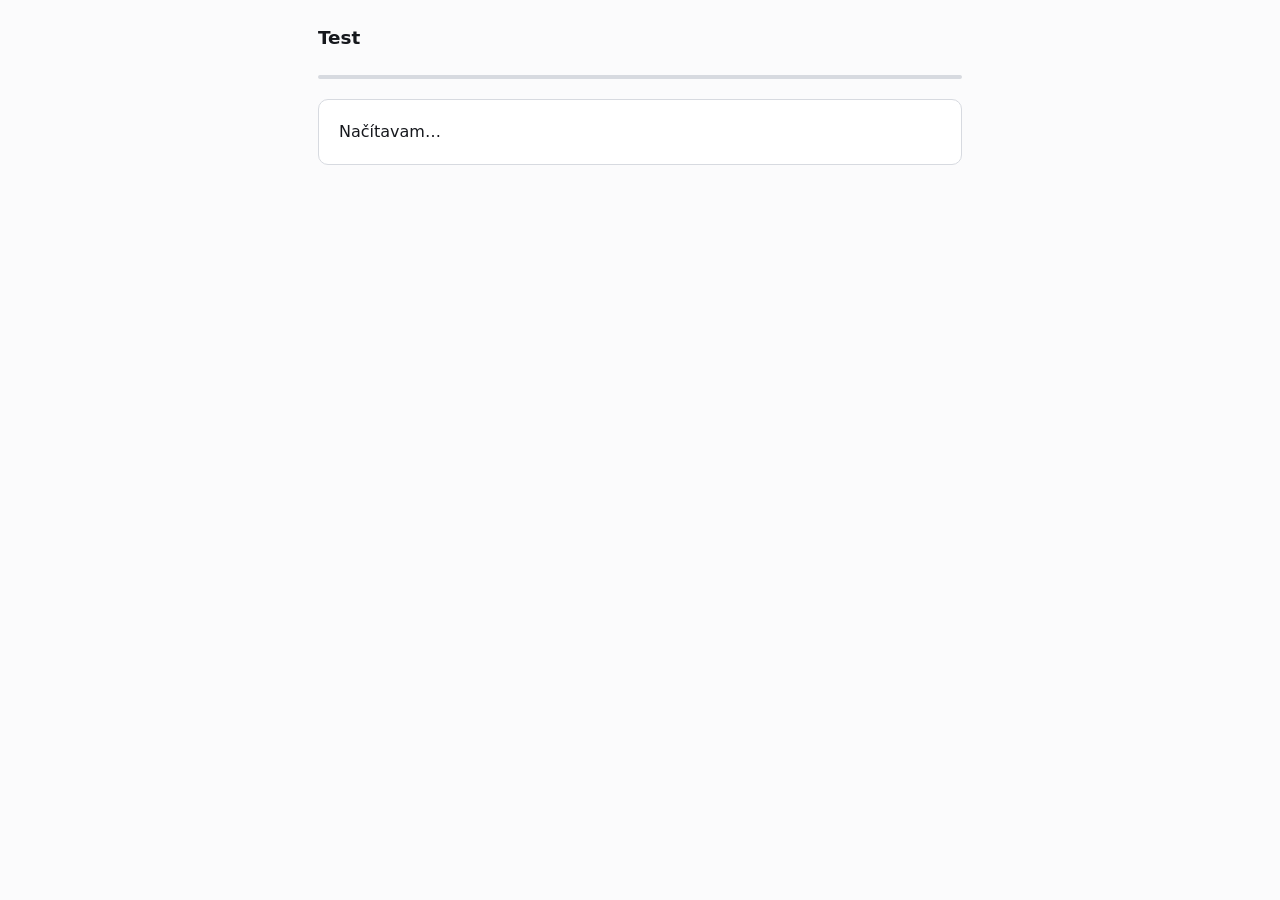
==== assessment/static/test.html @ ea66088d "Init" ====
<!DOCTYPE html>
<html lang="sk">
<head>
<meta charset="utf-8">
<meta name="viewport" content="width=device-width, initial-scale=1">
<title>Test</title>
<style>
  :root { --ink:#16181d; --mut:#5d6470; --line:#d7dae0; --bg:#fbfbfc;
          --acc:#2b4c7e; --warn:#8a4b2a; }
  * { box-sizing: border-box; }
  body { margin:0; font:16px/1.55 system-ui, "Segoe UI", sans-serif;
         color:var(--ink); background:var(--bg); }
  .wrap { max-width:680px; margin:0 auto; padding:24px 18px 64px; }
  h1 { font-size:1.15rem; margin:0 0 4px; }
  .sub { color:var(--mut); font-size:.85rem; margin-bottom:22px; }
  .card { background:#fff; border:1px solid var(--line); border-radius:10px;
          padding:20px; }
  .prog { height:4px; background:var(--line); border-radius:2px; margin-bottom:20px; }
  .prog > i { display:block; height:100%; background:var(--acc); border-radius:2px;
              transition:width .25s; }
  .stem { font-size:1.05rem; margin:0 0 18px; }
  .opt { display:block; border:1px solid var(--line); border-radius:8px;
         padding:11px 14px; margin-bottom:8px; cursor:pointer; background:#fff; }
  .opt:hover { border-color:var(--acc); }
  .opt input { margin-right:10px; }
  .opt.sel { border-color:var(--acc); background:#f2f6fc; }
  textarea, input[type=text] { width:100%; font:inherit; padding:10px;
         border:1px solid var(--line); border-radius:8px; }
  textarea { min-height:120px; resize:vertical; }
  .jol { margin:20px 0 4px; padding-top:18px; border-top:1px dashed var(--line); }
  .jol label { display:block; font-size:.9rem; color:var(--mut); margin-bottom:8px; }
  .jol input { width:100%; }
  .jolval { font-variant-numeric:tabular-nums; font-weight:600; }
  button { font:inherit; padding:11px 20px; border:0; border-radius:8px;
           background:var(--acc); color:#fff; cursor:pointer; margin-top:18px; }
  button:disabled { background:#aeb4bf; cursor:default; }
  .err { color:var(--warn); margin-top:12px; font-size:.92rem; }
  .note { color:var(--mut); font-size:.82rem; margin-top:18px; }
  code { background:#eef0f3; padding:1px 5px; border-radius:4px; }
</style>
</head>
<body>
<div class="wrap">
  <h1 id="title">Test</h1>
  <div class="sub" id="sub"></div>
  <div class="prog"><i id="bar" style="width:0"></i></div>
  <div class="card" id="card">Načítavam…</div>
</div>
<script src="test.js"></script>
</body>
</html>
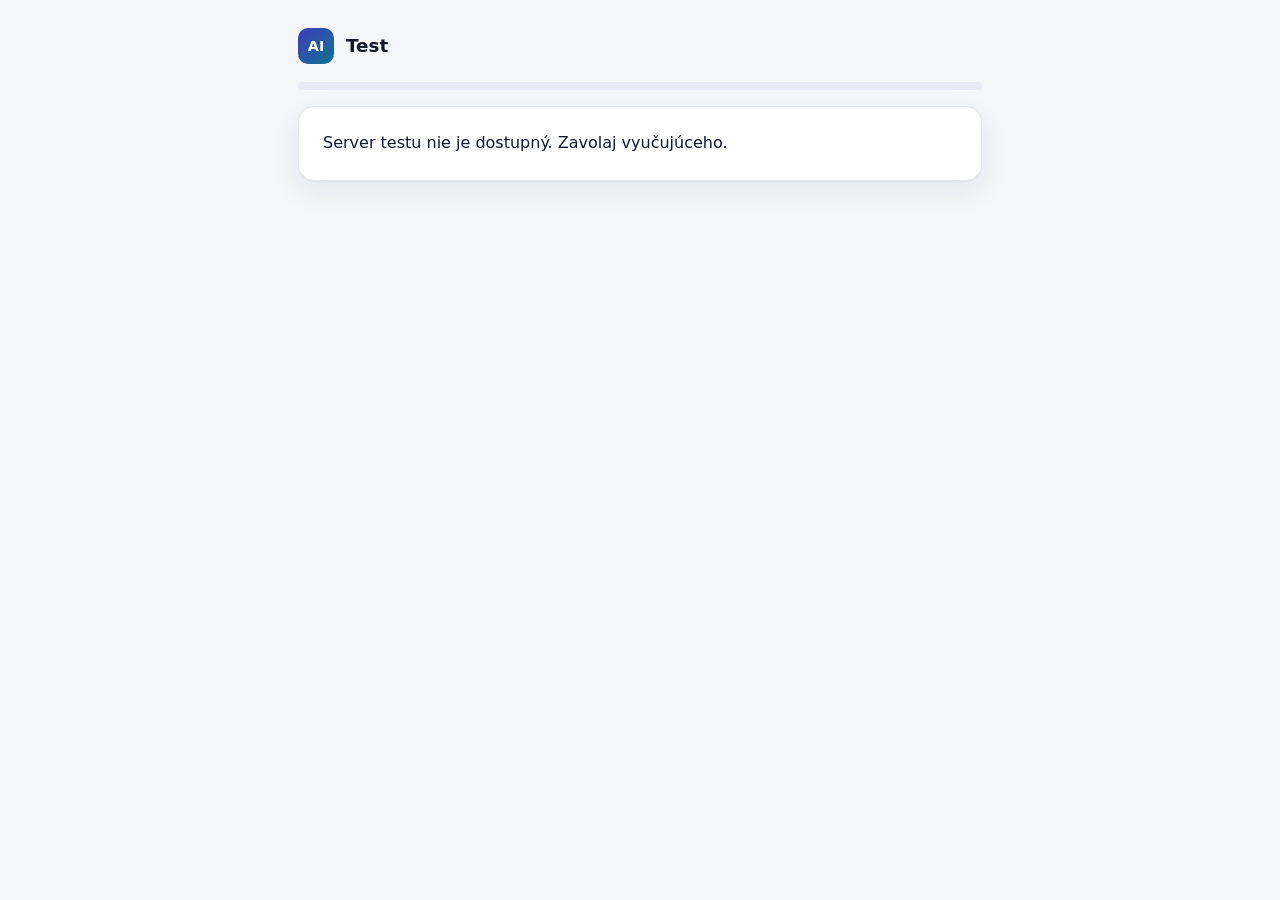
==== commit 2c75d8af: "update tool to get data" ====
--- a/assessment/static/test.html
+++ b/assessment/static/test.html
@@ -2,50 +2,137 @@
 <html lang="sk">
 <head>
 <meta charset="utf-8">
-<meta name="viewport" content="width=device-width, initial-scale=1">
+<meta name="viewport" content="width=device-width, initial-scale=1, viewport-fit=cover">
+<meta name="color-scheme" content="light dark">
+<link rel="icon" href="data:image/svg+xml,%3Csvg xmlns=%22http://www.w3.org/2000/svg%22 viewBox=%220 0 32 32%22%3E%3Crect width=%2232%22 height=%2232%22 rx=%228%22 fill=%22%233f3cbb%22/%3E%3Ctext x=%2216%22 y=%2221%22 font-family=%22Arial%22 font-size=%2213%22 font-weight=%22700%22 fill=%22white%22 text-anchor=%22middle%22%3EAI%3C/text%3E%3C/svg%3E">
 <title>Test</title>
 <style>
-  :root { --ink:#16181d; --mut:#5d6470; --line:#d7dae0; --bg:#fbfbfc;
-          --acc:#2b4c7e; --warn:#8a4b2a; }
-  * { box-sizing: border-box; }
-  body { margin:0; font:16px/1.55 system-ui, "Segoe UI", sans-serif;
-         color:var(--ink); background:var(--bg); }
-  .wrap { max-width:680px; margin:0 auto; padding:24px 18px 64px; }
-  h1 { font-size:1.15rem; margin:0 0 4px; }
-  .sub { color:var(--mut); font-size:.85rem; margin-bottom:22px; }
-  .card { background:#fff; border:1px solid var(--line); border-radius:10px;
-          padding:20px; }
-  .prog { height:4px; background:var(--line); border-radius:2px; margin-bottom:20px; }
-  .prog > i { display:block; height:100%; background:var(--acc); border-radius:2px;
-              transition:width .25s; }
-  .stem { font-size:1.05rem; margin:0 0 18px; }
-  .opt { display:block; border:1px solid var(--line); border-radius:8px;
-         padding:11px 14px; margin-bottom:8px; cursor:pointer; background:#fff; }
-  .opt:hover { border-color:var(--acc); }
-  .opt input { margin-right:10px; }
-  .opt.sel { border-color:var(--acc); background:#f2f6fc; }
-  textarea, input[type=text] { width:100%; font:inherit; padding:10px;
-         border:1px solid var(--line); border-radius:8px; }
-  textarea { min-height:120px; resize:vertical; }
-  .jol { margin:20px 0 4px; padding-top:18px; border-top:1px dashed var(--line); }
-  .jol label { display:block; font-size:.9rem; color:var(--mut); margin-bottom:8px; }
-  .jol input { width:100%; }
-  .jolval { font-variant-numeric:tabular-nums; font-weight:600; }
-  button { font:inherit; padding:11px 20px; border:0; border-radius:8px;
-           background:var(--acc); color:#fff; cursor:pointer; margin-top:18px; }
-  button:disabled { background:#aeb4bf; cursor:default; }
-  .err { color:var(--warn); margin-top:12px; font-size:.92rem; }
-  .note { color:var(--mut); font-size:.82rem; margin-top:18px; }
-  code { background:#eef0f3; padding:1px 5px; border-radius:4px; }
+  /* Same design tokens as the lesson app (exercise-client/static/style.css),
+     inlined because the runner serves exactly two files. */
+  :root { --bg:#f5f6fa; --surface:#fff; --surface-2:#f0f2f8; --surface-3:#e7eaf3; --ink:#111827; --ink-2:#374151;
+          --muted:#6b7280; --line:#e3e6ee; --line-strong:#cdd2de; --primary:#3f3cbb; --primary-hover:#34319e;
+          --primary-ink:#fff; --primary-soft:#eceafe; --accent:#0e7490; --good:#15803d; --good-soft:#e3f6e8;
+          --warn:#a15c07; --warn-soft:#fdf1dc; --bad:#b42318; --bad-soft:#fde8e6;
+          --focus:0 0 0 3px rgba(63,60,187,.35); --shadow:0 1px 2px rgba(17,24,39,.05),0 10px 30px rgba(17,24,39,.07);
+          --font:system-ui,-apple-system,"Segoe UI",Roboto,"Helvetica Neue",Arial,sans-serif;
+          --mono:ui-monospace,"Cascadia Code",Consolas,monospace; color-scheme:light; }
+  @media (prefers-color-scheme: dark) {
+    :root { --bg:#0f1117; --surface:#171a23; --surface-2:#1d212c; --surface-3:#262b38; --ink:#eef0f6; --ink-2:#c9cedb;
+            --muted:#949bad; --line:#2a2f3c; --line-strong:#3a4152; --primary:#8c88ff; --primary-hover:#a19eff;
+            --primary-ink:#0f1117; --primary-soft:#262447; --good:#4ade80; --good-soft:#12301d; --warn:#fbbf24;
+            --warn-soft:#3a2a0c; --bad:#f87171; --bad-soft:#3b1715; --focus:0 0 0 3px rgba(140,136,255,.4);
+            --shadow:0 1px 2px rgba(0,0,0,.35),0 12px 32px rgba(0,0,0,.35); color-scheme:dark; }
+  }
+  * { box-sizing:border-box; }
+  [hidden] { display:none !important; }
+  body { margin:0; font:16px/1.55 var(--font); color:var(--ink); background:var(--bg); min-height:100vh; }
+  .wrap { max-width:720px; margin:0 auto; padding:28px 18px 64px; }
+  .head { display:flex; align-items:center; gap:12px; margin-bottom:18px; }
+  .logo { display:inline-grid; place-items:center; width:36px; height:36px; border-radius:10px; flex:none;
+          background:linear-gradient(135deg,var(--primary),var(--accent)); color:#fff; font-weight:800; font-size:.9rem; }
+  h1 { font-size:1.15rem; margin:0; line-height:1.3; }
+  .sub { color:var(--muted); font-size:.85rem; }
+  .prog { height:8px; background:var(--surface-3); border-radius:999px; margin:0 0 6px; overflow:hidden; }
+  .prog > i { display:block; height:100%; width:0; background:linear-gradient(90deg,var(--primary),var(--accent)); border-radius:999px; transition:width .35s; }
+  .prog-text { text-align:right; font-size:.78rem; color:var(--muted); margin-bottom:16px; font-variant-numeric:tabular-nums; }
+  .card { background:var(--surface); border:1px solid var(--line); border-radius:16px; padding:24px; box-shadow:var(--shadow); }
+  .eyebrow { font-size:.72rem; font-weight:700; letter-spacing:.08em; text-transform:uppercase; color:var(--muted); margin-bottom:8px; }
+  .stem { font-size:1.1rem; line-height:1.6; margin:0 0 18px; white-space:pre-wrap; }
+  .opt { display:flex; align-items:center; gap:12px; width:100%; text-align:left; font:inherit; color:var(--ink);
+         background:var(--surface); border:1.5px solid var(--line-strong); border-radius:12px; padding:13px 15px;
+         margin-bottom:9px; cursor:pointer; transition:border-color .15s, background .15s; }
+  .opt:hover { border-color:var(--primary); }
+  .opt input { position:absolute; opacity:0; pointer-events:none; }
+  .opt .mark { flex:none; width:30px; height:30px; border-radius:8px; display:grid; place-items:center; background:var(--surface-2);
+               font-weight:700; font-size:.9rem; color:var(--ink-2); }
+  .opt.sel { border-color:var(--primary); background:var(--primary-soft); }
+  .opt.sel .mark { background:var(--primary); color:var(--primary-ink); }
+  .opt:focus-within { box-shadow:var(--focus); }
+  .likert { display:grid; grid-template-columns:repeat(auto-fit,minmax(48px,1fr)); gap:8px; }
+  .likert .opt { justify-content:center; padding:12px 0; margin:0; }
+  .likert .opt .mark { width:auto; background:none; font-size:1.05rem; }
+  .likert .opt.sel .mark { background:none; color:var(--primary); }
+  .scale-ends { display:flex; justify-content:space-between; font-size:.78rem; color:var(--muted); margin-top:6px; }
+  textarea, input[type=text] { width:100%; font:inherit; color:var(--ink); padding:11px 13px; background:var(--surface);
+         border:1px solid var(--line-strong); border-radius:12px; }
+  textarea { min-height:140px; resize:vertical; line-height:1.5; }
+  textarea:focus, input:focus { outline:none; border-color:var(--primary); box-shadow:var(--focus); }
+  .code { font-family:var(--mono); font-size:1.25rem; letter-spacing:.08em; text-transform:uppercase; text-align:center; }
+  input[type=range] { -webkit-appearance: none; appearance: none; width: 100%; height: 28px; border: 0; padding: 0; background: transparent; cursor: pointer; }
+  input[type=range]::-webkit-slider-runnable-track { height: 8px; border-radius: 999px; background: var(--line-strong); }
+  input[type=range]::-moz-range-track { height: 8px; border-radius: 999px; background: var(--line-strong); }
+  input[type=range]::-webkit-slider-thumb { -webkit-appearance: none; width: 22px; height: 22px; margin-top: -7px; border-radius: 50%; background: var(--primary); box-shadow: 0 0 0 4px var(--primary-soft); }
+  input[type=range]::-moz-range-thumb { width: 22px; height: 22px; border: 0; border-radius: 50%; background: var(--primary); box-shadow: 0 0 0 4px var(--primary-soft); }
+  /* not yet set: a uniform track and no thumb, so nothing on screen suggests a value */
+  input[type=range].unset::-webkit-slider-thumb { opacity: 0; }
+  input[type=range].unset::-moz-range-thumb { opacity: 0; }
+  .jol { margin:22px 0 4px; padding:16px 18px; border-radius:12px; background:var(--primary-soft); }
+  .jol label { display:block; font-size:.92rem; font-weight:600; color:var(--ink-2); margin-bottom:6px; }
+  .jolval { font-variant-numeric:tabular-nums; font-weight:800; color:var(--primary); }
+  .btn { appearance:none; display:inline-flex; align-items:center; justify-content:center; gap:8px; font:inherit; font-weight:650;
+         min-height:48px; padding:11px 22px; border:0; border-radius:12px; background:var(--primary); color:var(--primary-ink);
+         cursor:pointer; margin-top:20px; }
+  .btn:hover:not(:disabled) { background:var(--primary-hover); }
+  .btn:focus-visible { outline:none; box-shadow:var(--focus); }
+  .btn:disabled { opacity:.5; cursor:not-allowed; }
+  .btn-block { width:100%; }
+  .err { color:var(--bad); margin-top:12px; font-size:.92rem; min-height:1.2em; }
+  .note { color:var(--muted); font-size:.82rem; margin-top:18px; line-height:1.45; }
+  .done { text-align:center; padding:12px 4px; }
+  .done .big { font-size:2.6rem; color:var(--good); }
+  .banner { display:none; margin-bottom:14px; padding:10px 14px; border-radius:12px; background:var(--warn-soft); color:var(--warn); font-size:.9rem; font-weight:600; }
+  .banner.show { display:block; }
+  .ghost { appearance:none; flex:none; font:inherit; font-size:.875rem; font-weight:600; color:var(--ink-2); min-height:34px;
+           padding:6px 12px; background:transparent; border:1px solid var(--line-strong); border-radius:10px; cursor:pointer; }
+  .ghost:hover { background:var(--surface-2); }
+  .ghost:focus-visible { outline:none; box-shadow:var(--focus); }
+  /* the test section (runner.py --test) */
+  .section-badge { display:inline-block; margin-top:4px; font-size:.72rem; font-weight:700; letter-spacing:.06em; text-transform:uppercase;
+                   color:var(--accent); background:var(--surface-2); border:1px solid var(--line); border-radius:999px; padding:2px 10px; }
+  body.testy .logo { background:linear-gradient(135deg,var(--accent),var(--primary)); }
+  .part-title { font-size:1.2rem; margin:0 0 10px; line-height:1.35; }
+  .multiline { color:var(--ink-2); line-height:1.55; }
+  .rf-p { margin:0 0 8px; }
+  .pokyny { margin-top:22px; padding:14px 16px; border-radius:12px; background:var(--surface-2); }
+  .stem .rf-p { margin:0 0 10px; }
+  pre.code, pre.table { font-family:var(--mono); font-size:.86rem; line-height:1.45; white-space:pre; overflow-x:auto;
+         background:var(--surface-2); border:1px solid var(--line); border-radius:10px; padding:10px 12px; margin:0 0 12px; }
+  .stem pre.code { font-size:.9rem; }
+  .conv { font-size:.92rem; color:var(--ink-2); margin-top:8px; }
+  details.dohody, details.stim { margin:14px 0; }
+  details.dohody summary, details.stim summary { cursor:pointer; font-weight:650; color:var(--primary); font-size:.92rem; }
+  .stim-text { max-height:46vh; overflow:auto; padding:12px 14px; margin-top:8px; border:1px solid var(--line); border-radius:12px;
+               background:var(--surface-2); font-size:.97rem; line-height:1.55; }
+  .stim-text pre.table { background:var(--surface); font-variant-numeric:tabular-nums; }
+  .mr-note { margin:0 0 8px; }
+  .likert.wide { grid-template-columns:repeat(auto-fit,minmax(42px,1fr)); }
+  .fields { display:grid; gap:10px; }
+  .fld { display:grid; grid-template-columns:minmax(0,1fr) minmax(90px,170px) auto; align-items:center; gap:10px; }
+  .fld label { font-size:.95rem; color:var(--ink-2); }
+  .fld .unit { min-width:2.5em; color:var(--muted); font-variant-numeric:tabular-nums; }
+  .actions { display:flex; flex-wrap:wrap; gap:10px; margin-top:20px; }
+  .actions .btn { margin-top:0; flex:1 1 180px; }
+  .btn-quiet { background:var(--surface); color:var(--ink-2); border:1.5px solid var(--line-strong); }
+  .btn-quiet:hover:not(:disabled) { background:var(--surface-2); }
+  @media (max-width:560px) { .wrap { padding:18px 12px 48px; } .card { padding:18px; border-radius:14px; } .stem { font-size:1.04rem; }
+    .fld { grid-template-columns:1fr auto; } .fld label { grid-column:1 / -1; } }
+  @media (prefers-reduced-motion: reduce) { * { transition:none !important; } }
 </style>
 </head>
 <body>
 <div class="wrap">
-  <h1 id="title">Test</h1>
-  <div class="sub" id="sub"></div>
-  <div class="prog"><i id="bar" style="width:0"></i></div>
-  <div class="card" id="card">Načítavam…</div>
+  <div class="head">
+    <span class="logo" aria-hidden="true">AI</span>
+    <div style="flex:1;min-width:0"><h1 id="title">Test</h1><div class="sub" id="sub"></div>
+      <span class="section-badge" id="section" hidden>Sekcia testov · bez asistenta</span></div>
+    <button class="ghost" id="consent-btn" type="button" aria-haspopup="dialog" hidden>Súhlas</button>
+  </div>
+  <div class="prog" role="progressbar" aria-label="Postup v teste"><i id="bar"></i></div>
+  <div class="prog-text" id="progtext"></div>
+  <div class="banner" id="banner" role="status" aria-live="polite"></div>
+  <div class="card" id="card" aria-live="polite">Načítavam…</div>
 </div>
+<script src="consent.js"></script>
 <script src="test.js"></script>
 </body>
 </html>
